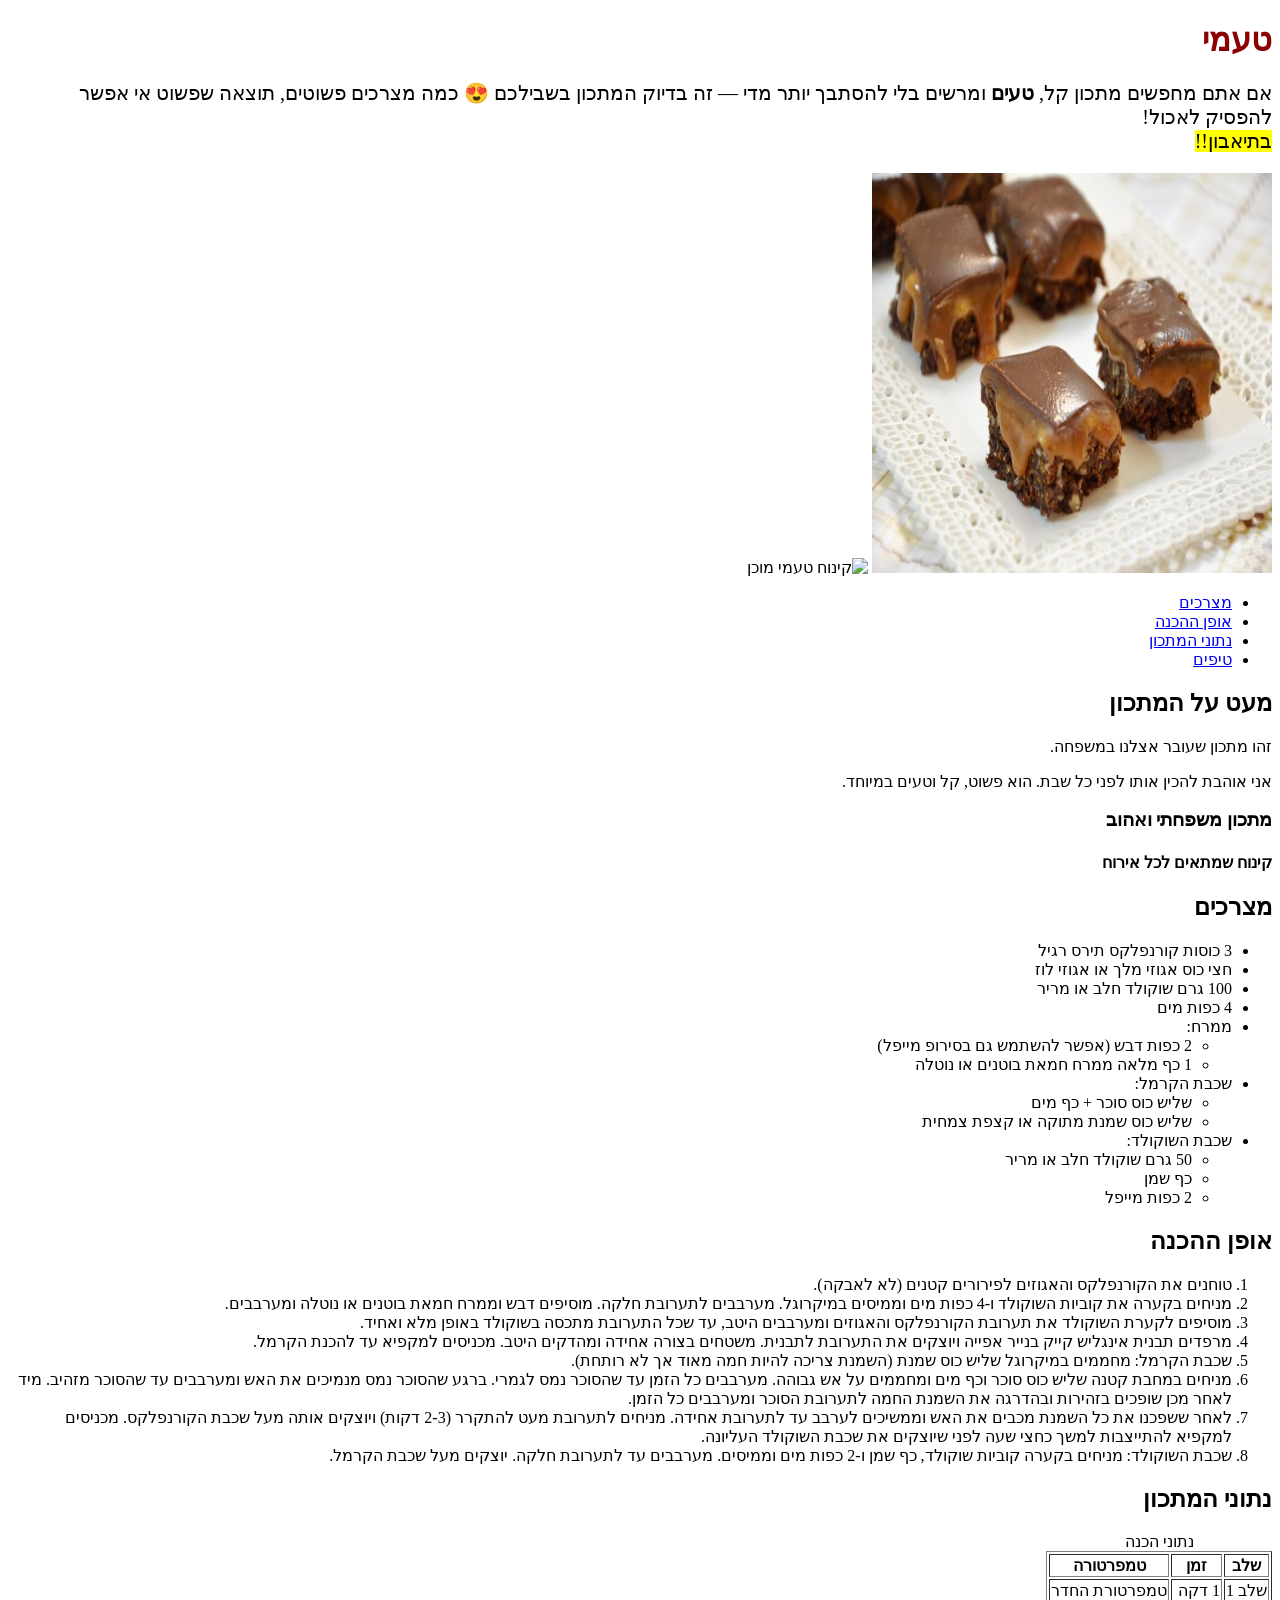
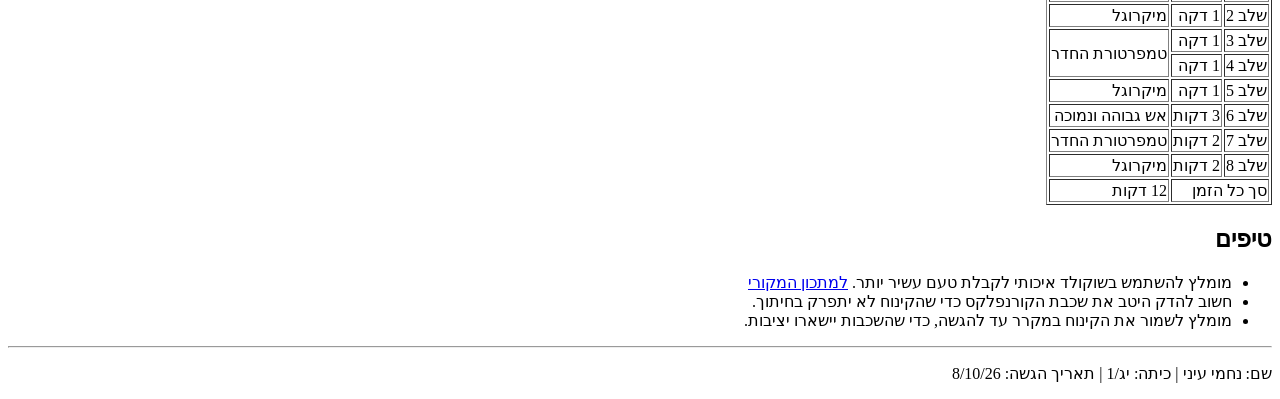
==== index.html @ 86c5a5c1 "recipe page without design" ====
<!DOCTYPE html>
<html lang="he" dir="rtl">

<head>
    <meta charset="UTF-8">
    <meta name="viewport" content="width=device-width, initial-scale=1.0">
    <title>המתכון של נחמי עיני</title>
</head>

<body>

    <div id="top">

        <h1 id="recipe-title" style="color: darkred;">טעמי</h1>

        <p class="intro" style="font-size: 20px;">
            אם אתם מחפשים מתכון קל,
            <b>טעים</b>
            ומרשים בלי להסתבך יותר מדי — זה בדיוק המתכון בשבילכם 😍
            כמה מצרכים פשוטים, תוצאה שפשוט אי אפשר להפסיק לאכול!
            <br>
            <span class="highlight" style="background-color: yellow;">בתיאבון!!</span>
        </p>

        <img src="images/Tasty snack.jpg"
             alt="קינוח טעמי בשכבות"
             title="המתכון המנצח"
             width="400"
             height="400"

             id="main-image">

       <img src="https://res.cloudinary.com/dqtasimhh/image/upload/v1779839386/6a162d6590dfe4fd4fd0459d.jpg"
     alt="קינוח טעמי מוכן"
     class="side-image"
     width="400"
     height="400"
>

        <ul id="nav">
            <li><a href="#ingredients">מצרכים</a></li>
            <li><a href="#steps">אופן ההכנה</a></li>
            <li><a href="#info">נתוני המתכון</a></li>
            <li><a href="#tips">טיפים</a></li>
        </ul>

    </div>

    <div class="block" id="about">
        <h2>מעט על המתכון</h2>

        <p>זהו מתכון שעובר אצלנו במשפחה.</p>

        <p>אני אוהבת להכין אותו לפני כל שבת. הוא פשוט, קל וטעים במיוחד.</p>

        <h3>מתכון משפחתי ואהוב</h3>
        <h4>קינוח שמתאים לכל אירוח</h4>
    </div>

    <div class="block" id="ingredients">
        <h2>מצרכים</h2>

        <ul class="ingredients-list">
            <li>3 כוסות קורנפלקס תירס רגיל</li>
            <li>חצי כוס אגוזי מלך או אגוזי לוז</li>
            <li>100 גרם שוקולד חלב או מריר</li>
            <li>4 כפות מים</li>

            <li>
                ממרח:
                <ul>
                    <li>2 כפות דבש (אפשר להשתמש גם בסירופ מייפל)</li>
                    <li>1 כף מלאה ממרח חמאת בוטנים או נוטלה</li>
                </ul>
            </li>

            <li>
                שכבת הקרמל:
                <ul>
                    <li>שליש כוס סוכר + כף מים</li>
                    <li>שליש כוס שמנת מתוקה או קצפת צמחית</li>
                </ul>
            </li>

            <li>
                שכבת השוקולד:
                <ul>
                    <li>50 גרם שוקולד חלב או מריר</li>
                    <li>כף שמן</li>
                    <li>2 כפות מייפל</li>
                </ul>
            </li>
        </ul>
    </div>

    <div class="block" id="steps">
        <h2>אופן ההכנה</h2>

        <ol class="steps-list">
            <li>טוחנים את הקורנפלקס והאגוזים לפירורים קטנים (לא לאבקה).</li>

            <li>
                מניחים בקערה את קוביות השוקולד ו-4 כפות מים וממיסים במיקרוגל.
                מערבבים לתערובת חלקה. מוסיפים דבש וממרח חמאת בוטנים או נוטלה ומערבבים.
            </li>

            <li>
                מוסיפים לקערת השוקולד את תערובת הקורנפלקס והאגוזים ומערבבים היטב,
                עד שכל התערובת מתכסה בשוקולד באופן מלא ואחיד.
            </li>

            <li>
                מרפדים תבנית אינגליש קייק בנייר אפייה ויוצקים את התערובת לתבנית.
                משטחים בצורה אחידה ומהדקים היטב. מכניסים למקפיא עד להכנת הקרמל.
            </li>

            <li>
                שכבת הקרמל: מחממים במיקרוגל שליש כוס שמנת
                (השמנת צריכה להיות חמה מאוד אך לא רותחת).
            </li>

            <li>
                מניחים במחבת קטנה שליש כוס סוכר וכף מים ומחממים על אש גבוהה.
                מערבבים כל הזמן עד שהסוכר נמס לגמרי.
                ברגע שהסוכר נמס מנמיכים את האש ומערבבים עד שהסוכר מזהיב.
                מיד לאחר מכן שופכים בזהירות ובהדרגה את השמנת החמה לתערובת הסוכר
                ומערבבים כל הזמן.
            </li>

            <li>
                לאחר ששפכנו את כל השמנת מכבים את האש וממשיכים לערבב עד לתערובת אחידה.
                מניחים לתערובת מעט להתקרר (2-3 דקות) ויוצקים אותה מעל שכבת הקורנפלקס.
                מכניסים למקפיא להתייצבות למשך כחצי שעה לפני שיוצקים את שכבת השוקולד העליונה.
            </li>

            <li>
                שכבת השוקולד: מניחים בקערה קוביות שוקולד, כף שמן ו-2 כפות מים וממיסים.
                מערבבים עד לתערובת חלקה. יוצקים מעל שכבת הקרמל.
            </li>
        </ol>
    </div>

    <div class="block" id="info">
        <h2>נתוני המתכון</h2>

        <table id="info-table" border="1">
            <caption>נתוני הכנה</caption>

            <thead>
                <tr>
                    <th>שלב</th>
                    <th>זמן</th>
                    <th>טמפרטורה</th>
                </tr>
            </thead>

            <tbody>
                <tr>
                    <td>שלב 1</td>
                    <td>1 דקה</td>
                    <td>טמפרטורת החדר</td>
                </tr>

                <tr>
                    <td>שלב 2</td>
                    <td>1 דקה</td>
                    <td>מיקרוגל</td>
                </tr>

                <tr>
                    <td>שלב 3</td>
                    <td>1 דקה</td>
                    <td rowspan="2">טמפרטורת החדר</td>
                </tr>

                <tr>
                    <td>שלב 4</td>
                    <td>1 דקה</td>
                </tr>

                <tr>
                    <td>שלב 5</td>
                    <td>1 דקה</td>
                    <td>מיקרוגל</td>
                </tr>

                <tr>
                    <td>שלב 6</td>
                    <td>3 דקות</td>
                    <td>אש גבוהה ונמוכה</td>
                </tr>

                <tr>
                    <td>שלב 7</td>
                    <td>2 דקות</td>
                    <td>טמפרטורת החדר</td>
                </tr>

                <tr>
                    <td>שלב 8</td>
                    <td>2 דקות</td>
                    <td>מיקרוגל</td>
                </tr>
            </tbody>

            <tfoot>
                <tr>
                    <td colspan="2">סך כל הזמן</td>
                    <td>12 דקות</td>
                </tr>
            </tfoot>
        </table>
    </div>

    <div class="block" id="tips">
        <h2>טיפים</h2>

        <ul>
            <li>
                מומלץ להשתמש בשוקולד איכותי לקבלת טעם עשיר יותר.
                <a href="https://www.10dakot.co.il/recipe/%D7%98%D7%A2%D7%9E%D7%99/"
                   target="_blank">למתכון המקורי</a>
            </li>

            <li>חשוב להדק היטב את שכבת הקורנפלקס כדי שהקינוח לא יתפרק בחיתוך.</li>

            <li>מומלץ לשמור את הקינוח במקרר עד להגשה, כדי שהשכבות יישארו יציבות.</li>
        </ul>
    </div>

    <hr>

    <div id="page-footer">
        <p>שם: נחמי עיני | כיתה: יג/1 | תאריך הגשה: 8/10/26</p>
    </div>

</body>
</html>

<!--
תשובה א:
התמונה הראשונה תופיע במחשב אחר אם מעבירים אליו גם את תיקיית התמונות - ניתוב יחסי.
התמונה השנייה תופיע במחשב אחר אם יש חיבור לאינטרנט והקישור עדיין פעיל - ניתוב מוחלט.

תשובה ב:
ul מציגה פריטים עם נקודות - רשימה לא ממוספרת.
ol מציגה פריטים עם מספרים - רשימה ממוספרת.
ul מתאימה כאשר לא חשוב הסדר של הפריטים.
ol מתאימה כאשר הסדר חשוב, למשל בשלבי הכנת מתכון.

תשובה ג:
th הוא תא כותרת - מסביר מה כתוב בעמודה.
td הוא תא רגיל - מכיל את המידע עצמו.
צריך את שניהם כי th מציג את הכותרת ו-td מציג את הנתון ששייך לאותה הכותרת.
-->
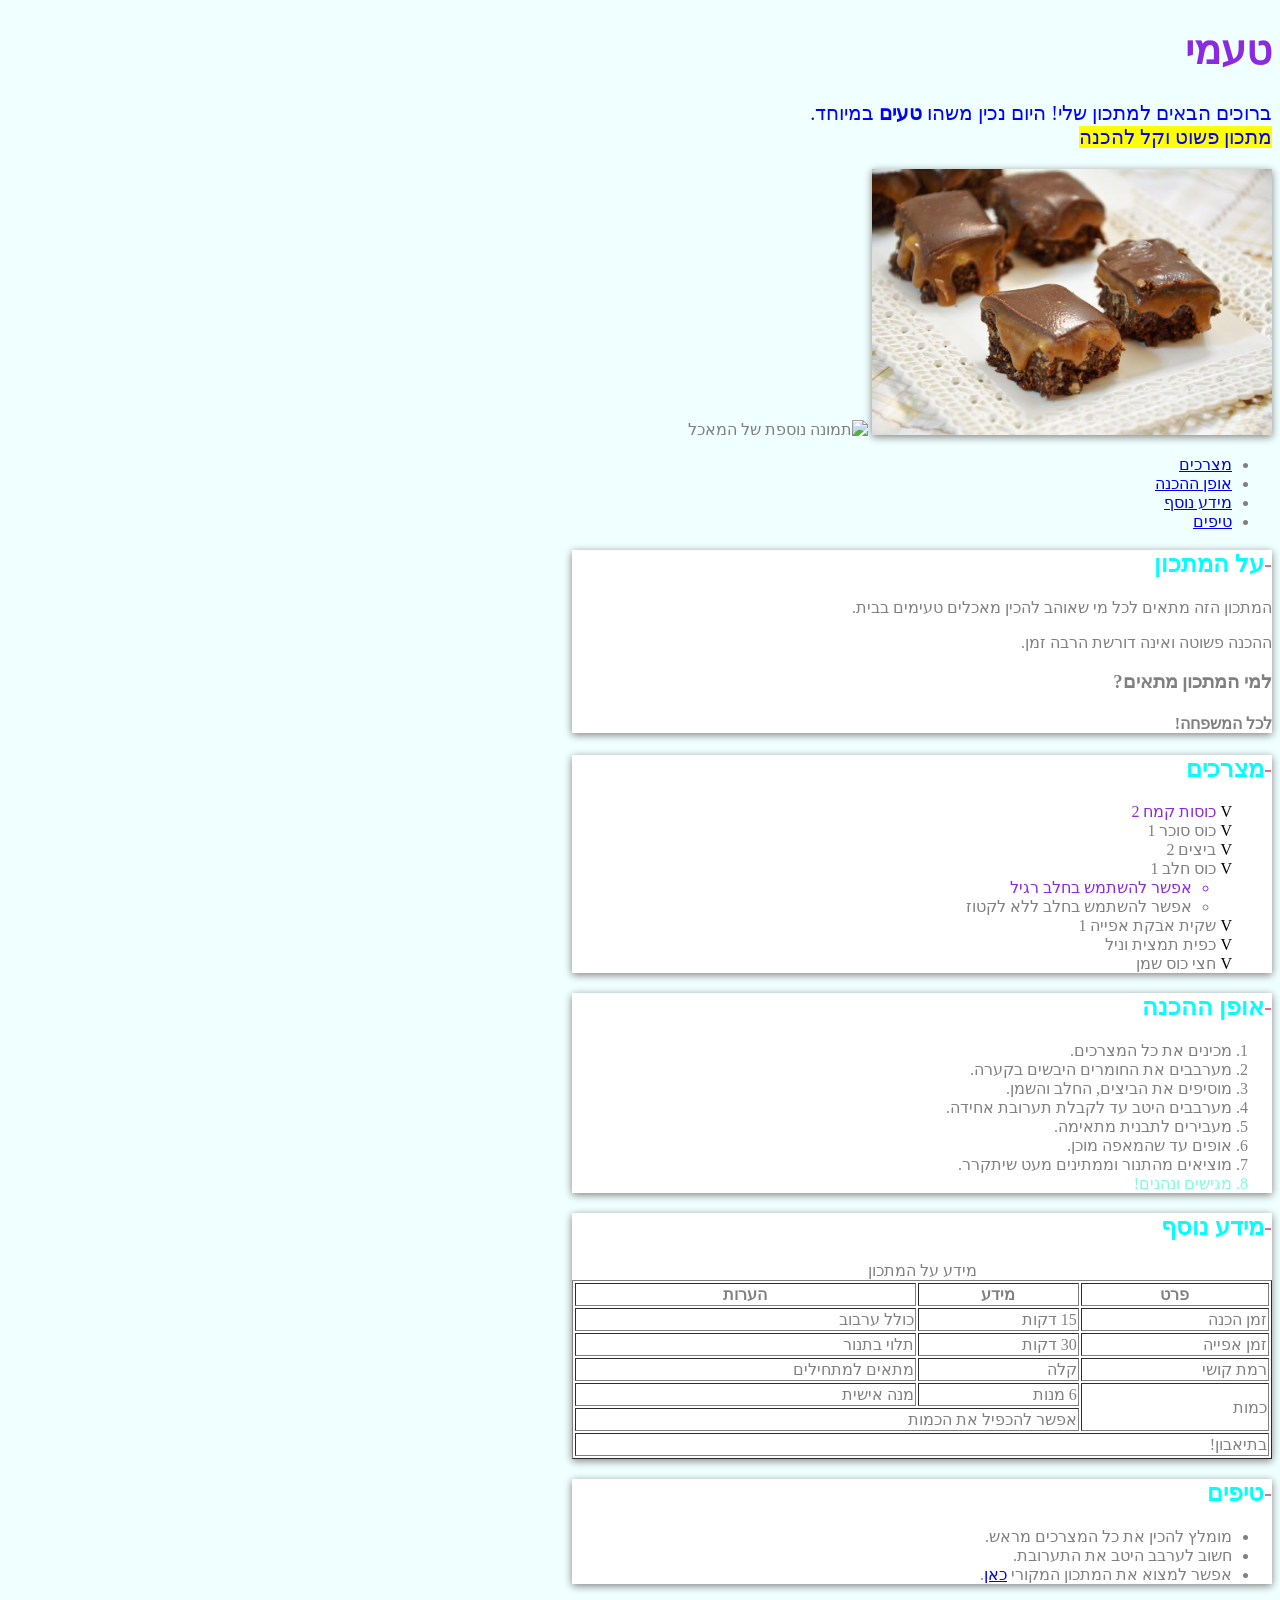
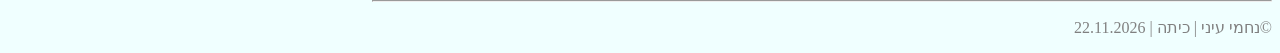
==== commit d4f199c0: "add css design" ====
--- a/index.html
+++ b/index.html
@@ -6,251 +6,186 @@
     <meta charset="UTF-8">
     <meta name="viewport" content="width=device-width, initial-scale=1.0">
     <title>המתכון של נחמי עיני</title>
+    <link rel="stylesheet" href="style.css">
 </head>
 
 <body>
 
-    <div id="top">
+    <div class="container">
 
-        <h1 id="recipe-title" style="color: darkred;">טעמי</h1>
+        <div id="top">
 
-        <p class="intro" style="font-size: 20px;">
-            אם אתם מחפשים מתכון קל,
-            <b>טעים</b>
-            ומרשים בלי להסתבך יותר מדי — זה בדיוק המתכון בשבילכם 😍
-            כמה מצרכים פשוטים, תוצאה שפשוט אי אפשר להפסיק לאכול!
-            <br>
-            <span class="highlight" style="background-color: yellow;">בתיאבון!!</span>
-        </p>
+            <h1 id="recipe-title">טעמי</h1>
 
-        <img src="images/Tasty snack.jpg"
-             alt="קינוח טעמי בשכבות"
-             title="המתכון המנצח"
-             width="400"
-             height="400"
+            <p class="intro">
+                ברוכים הבאים למתכון שלי!
+                היום נכין משהו <b>טעים</b> במיוחד.
+                <br>
+                <span class="highlight">מתכון פשוט וקל להכנה</span>
+            </p>
 
-             id="main-image">
+            <img src="images/Tasty snack.jpg"
+                 alt="תמונה של המאכל"
+                 title="טעמי"
+                 width="400"
+                 id="main-image">
 
-       <img src="https://res.cloudinary.com/dqtasimhh/image/upload/v1779839386/6a162d6590dfe4fd4fd0459d.jpg"
-     alt="קינוח טעמי מוכן"
-     class="side-image"
-     width="400"
-     height="400"
->
+           <img src="https://res.cloudinary.com/dqtasimhh/image/upload/v1779839386/6a162d6590dfe4fd4fd0459d.jpg"
+     alt="תמונה נוספת של המאכל"
+     class="side-image">
 
-        <ul id="nav">
-            <li><a href="#ingredients">מצרכים</a></li>
-            <li><a href="#steps">אופן ההכנה</a></li>
-            <li><a href="#info">נתוני המתכון</a></li>
-            <li><a href="#tips">טיפים</a></li>
-        </ul>
+            <ul id="nav">
+                <li><a href="#ingredients">מצרכים</a></li>
+                <li><a href="#steps">אופן ההכנה</a></li>
+                <li><a href="#info">מידע נוסף</a></li>
+                <li><a href="#tips">טיפים</a></li>
+            </ul>
+
+        </div>
+
+        <div class="block" id="about">
+
+            <h2>על המתכון</h2>
+
+            <p>
+                המתכון הזה מתאים לכל מי שאוהב להכין מאכלים טעימים בבית.
+            </p>
+
+            <p>
+                ההכנה פשוטה ואינה דורשת הרבה זמן.
+            </p>
+
+            <h3>למי המתכון מתאים?</h3>
+
+            <h4>לכל המשפחה!</h4>
+
+        </div>
+
+        <div class="block" id="ingredients">
+
+            <h2>מצרכים</h2>
+
+            <ul class="ingredients-list">
+                <li>כוסות קמח 2</li>
+                <li>כוס סוכר 1</li>
+                <li>ביצים 2</li>
+                <li>כוס חלב 1
+                    <ul>
+                        <li>אפשר להשתמש בחלב רגיל</li>
+                        <li>אפשר להשתמש בחלב ללא לקטוז</li>
+                    </ul>
+                </li>
+                <li>שקית אבקת אפייה 1</li>
+                <li>כפית תמצית וניל</li>
+                <li>חצי כוס שמן</li>
+            </ul>
+
+        </div>
+
+        <div class="block" id="steps">
+
+            <h2>אופן ההכנה</h2>
+
+            <ol class="steps-list">
+                <li>מכינים את כל המצרכים.</li>
+                <li>מערבבים את החומרים היבשים בקערה.</li>
+                <li>מוסיפים את הביצים, החלב והשמן.</li>
+                <li>מערבבים היטב עד לקבלת תערובת אחידה.</li>
+                <li>מעבירים לתבנית מתאימה.</li>
+                <li>אופים עד שהמאפה מוכן.</li>
+                <li>מוציאים מהתנור וממתינים מעט שיתקרר.</li>
+                <li>מגישים ונהנים!</li>
+            </ol>
+
+        </div>
+
+        <div class="block" id="info">
+
+            <h2>מידע נוסף</h2>
+
+            <table id="info-table" border="1">
+
+                <caption>מידע על המתכון</caption>
+
+                <thead>
+                    <tr>
+                        <th>פרט</th>
+                        <th>מידע</th>
+                        <th>הערות</th>
+                    </tr>
+                </thead>
+
+                <tbody>
+                    <tr>
+                        <td>זמן הכנה</td>
+                        <td>15 דקות</td>
+                        <td>כולל ערבוב</td>
+                    </tr>
+
+                    <tr>
+                        <td>זמן אפייה</td>
+                        <td>30 דקות</td>
+                        <td>תלוי בתנור</td>
+                    </tr>
+
+                    <tr>
+                        <td>רמת קושי</td>
+                        <td>קלה</td>
+                        <td>מתאים למתחילים</td>
+                    </tr>
+
+                    <tr>
+                        <td rowspan="2">כמות</td>
+                        <td>6 מנות</td>
+                        <td>מנה אישית</td>
+                    </tr>
+
+                    <tr>
+                        <td colspan="2">אפשר להכפיל את הכמות</td>
+                    </tr>
+                </tbody>
+
+                <tfoot>
+                    <tr>
+                        <td colspan="3">בתיאבון!</td>
+                    </tr>
+                </tfoot>
+
+            </table>
+
+        </div>
+
+        <div class="block" id="tips">
+
+            <h2>טיפים</h2>
+
+            <ul>
+                <li>מומלץ להכין את כל המצרכים מראש.</li>
+                <li>חשוב לערבב היטב את התערובת.</li>
+                <li>
+                    אפשר למצוא את המתכון המקורי
+                    <a href="https://www.10dakot.co.il/recipe/%D7%98%D7%A2%D7%9E%D7%99/"
+                       target="_blank">כאן</a>.
+                </li>
+            </ul>
+
+        </div>
+
+        <hr>
+
+        <div id="page-footer">
+            <p>נחמי עיני | כיתה | 22.11.2026</p>
+        </div>
 
     </div>
 
-    <div class="block" id="about">
-        <h2>מעט על המתכון</h2>
+    <!--
+    A: שימוש במחלקה אחת מאפשר לעצב כמה אזורים יחד,
+    במקום להגדיר עיצוב נפרד לכל אזור.
 
-        <p>זהו מתכון שעובר אצלנו במשפחה.</p>
-
-        <p>אני אוהבת להכין אותו לפני כל שבת. הוא פשוט, קל וטעים במיוחד.</p>
-
-        <h3>מתכון משפחתי ואהוב</h3>
-        <h4>קינוח שמתאים לכל אירוח</h4>
-    </div>
-
-    <div class="block" id="ingredients">
-        <h2>מצרכים</h2>
-
-        <ul class="ingredients-list">
-            <li>3 כוסות קורנפלקס תירס רגיל</li>
-            <li>חצי כוס אגוזי מלך או אגוזי לוז</li>
-            <li>100 גרם שוקולד חלב או מריר</li>
-            <li>4 כפות מים</li>
-
-            <li>
-                ממרח:
-                <ul>
-                    <li>2 כפות דבש (אפשר להשתמש גם בסירופ מייפל)</li>
-                    <li>1 כף מלאה ממרח חמאת בוטנים או נוטלה</li>
-                </ul>
-            </li>
-
-            <li>
-                שכבת הקרמל:
-                <ul>
-                    <li>שליש כוס סוכר + כף מים</li>
-                    <li>שליש כוס שמנת מתוקה או קצפת צמחית</li>
-                </ul>
-            </li>
-
-            <li>
-                שכבת השוקולד:
-                <ul>
-                    <li>50 גרם שוקולד חלב או מריר</li>
-                    <li>כף שמן</li>
-                    <li>2 כפות מייפל</li>
-                </ul>
-            </li>
-        </ul>
-    </div>
-
-    <div class="block" id="steps">
-        <h2>אופן ההכנה</h2>
-
-        <ol class="steps-list">
-            <li>טוחנים את הקורנפלקס והאגוזים לפירורים קטנים (לא לאבקה).</li>
-
-            <li>
-                מניחים בקערה את קוביות השוקולד ו-4 כפות מים וממיסים במיקרוגל.
-                מערבבים לתערובת חלקה. מוסיפים דבש וממרח חמאת בוטנים או נוטלה ומערבבים.
-            </li>
-
-            <li>
-                מוסיפים לקערת השוקולד את תערובת הקורנפלקס והאגוזים ומערבבים היטב,
-                עד שכל התערובת מתכסה בשוקולד באופן מלא ואחיד.
-            </li>
-
-            <li>
-                מרפדים תבנית אינגליש קייק בנייר אפייה ויוצקים את התערובת לתבנית.
-                משטחים בצורה אחידה ומהדקים היטב. מכניסים למקפיא עד להכנת הקרמל.
-            </li>
-
-            <li>
-                שכבת הקרמל: מחממים במיקרוגל שליש כוס שמנת
-                (השמנת צריכה להיות חמה מאוד אך לא רותחת).
-            </li>
-
-            <li>
-                מניחים במחבת קטנה שליש כוס סוכר וכף מים ומחממים על אש גבוהה.
-                מערבבים כל הזמן עד שהסוכר נמס לגמרי.
-                ברגע שהסוכר נמס מנמיכים את האש ומערבבים עד שהסוכר מזהיב.
-                מיד לאחר מכן שופכים בזהירות ובהדרגה את השמנת החמה לתערובת הסוכר
-                ומערבבים כל הזמן.
-            </li>
-
-            <li>
-                לאחר ששפכנו את כל השמנת מכבים את האש וממשיכים לערבב עד לתערובת אחידה.
-                מניחים לתערובת מעט להתקרר (2-3 דקות) ויוצקים אותה מעל שכבת הקורנפלקס.
-                מכניסים למקפיא להתייצבות למשך כחצי שעה לפני שיוצקים את שכבת השוקולד העליונה.
-            </li>
-
-            <li>
-                שכבת השוקולד: מניחים בקערה קוביות שוקולד, כף שמן ו-2 כפות מים וממיסים.
-                מערבבים עד לתערובת חלקה. יוצקים מעל שכבת הקרמל.
-            </li>
-        </ol>
-    </div>
-
-    <div class="block" id="info">
-        <h2>נתוני המתכון</h2>
-
-        <table id="info-table" border="1">
-            <caption>נתוני הכנה</caption>
-
-            <thead>
-                <tr>
-                    <th>שלב</th>
-                    <th>זמן</th>
-                    <th>טמפרטורה</th>
-                </tr>
-            </thead>
-
-            <tbody>
-                <tr>
-                    <td>שלב 1</td>
-                    <td>1 דקה</td>
-                    <td>טמפרטורת החדר</td>
-                </tr>
-
-                <tr>
-                    <td>שלב 2</td>
-                    <td>1 דקה</td>
-                    <td>מיקרוגל</td>
-                </tr>
-
-                <tr>
-                    <td>שלב 3</td>
-                    <td>1 דקה</td>
-                    <td rowspan="2">טמפרטורת החדר</td>
-                </tr>
-
-                <tr>
-                    <td>שלב 4</td>
-                    <td>1 דקה</td>
-                </tr>
-
-                <tr>
-                    <td>שלב 5</td>
-                    <td>1 דקה</td>
-                    <td>מיקרוגל</td>
-                </tr>
-
-                <tr>
-                    <td>שלב 6</td>
-                    <td>3 דקות</td>
-                    <td>אש גבוהה ונמוכה</td>
-                </tr>
-
-                <tr>
-                    <td>שלב 7</td>
-                    <td>2 דקות</td>
-                    <td>טמפרטורת החדר</td>
-                </tr>
-
-                <tr>
-                    <td>שלב 8</td>
-                    <td>2 דקות</td>
-                    <td>מיקרוגל</td>
-                </tr>
-            </tbody>
-
-            <tfoot>
-                <tr>
-                    <td colspan="2">סך כל הזמן</td>
-                    <td>12 דקות</td>
-                </tr>
-            </tfoot>
-        </table>
-    </div>
-
-    <div class="block" id="tips">
-        <h2>טיפים</h2>
-
-        <ul>
-            <li>
-                מומלץ להשתמש בשוקולד איכותי לקבלת טעם עשיר יותר.
-                <a href="https://www.10dakot.co.il/recipe/%D7%98%D7%A2%D7%9E%D7%99/"
-                   target="_blank">למתכון המקורי</a>
-            </li>
-
-            <li>חשוב להדק היטב את שכבת הקורנפלקס כדי שהקינוח לא יתפרק בחיתוך.</li>
-
-            <li>מומלץ לשמור את הקינוח במקרר עד להגשה, כדי שהשכבות יישארו יציבות.</li>
-        </ul>
-    </div>
-
-    <hr>
-
-    <div id="page-footer">
-        <p>שם: נחמי עיני | כיתה: יג/1 | תאריך הגשה: 8/10/26</p>
-    </div>
+    B: כאשר מגדירים גם רוחב וגם גובה לתמונה,
+    היא עלולה להימתח ולא לשמור על הפרופורציות המקוריות שלה.
+    -->
 
 </body>
 </html>
-
-<!--
-תשובה א:
-התמונה הראשונה תופיע במחשב אחר אם מעבירים אליו גם את תיקיית התמונות - ניתוב יחסי.
-התמונה השנייה תופיע במחשב אחר אם יש חיבור לאינטרנט והקישור עדיין פעיל - ניתוב מוחלט.
-
-תשובה ב:
-ul מציגה פריטים עם נקודות - רשימה לא ממוספרת.
-ol מציגה פריטים עם מספרים - רשימה ממוספרת.
-ul מתאימה כאשר לא חשוב הסדר של הפריטים.
-ol מתאימה כאשר הסדר חשוב, למשל בשלבי הכנת מתכון.
-
-תשובה ג:
-th הוא תא כותרת - מסביר מה כתוב בעמודה.
-td הוא תא רגיל - מכיל את המידע עצמו.
-צריך את שניהם כי th מציג את הכותרת ו-td מציג את הנתון ששייך לאותה הכותרת.
--->
--- a/style.css
+++ b/style.css
@@ -0,0 +1,96 @@
+
+body {
+    color: gray;
+    background-color: azure;
+}
+
+h2 {
+    color: aqua;
+}
+
+#recipe-title {
+    color: blueviolet;
+    font-size: 40px;
+}
+
+.highlight {
+    background-color: yellow;
+}
+
+.intro {
+    color: blue;
+    font-size: 20px;
+}
+
+.block {
+    background-color: white;
+    width: 700px;
+    max-width: 100%;
+    box-shadow: 0 2px 8px gray;
+}
+
+#main-image {
+    width: 400px;
+    max-width: 100%;
+    box-shadow: 0 2px 8px gray;
+}
+
+#info-table {
+    width: 100%;
+}
+
+ {
+    w.side-imageidth: 200px;
+    height: 200px;
+    max-width: 100%;
+}
+
+#nav a:hover {
+    color: darkred;
+}
+
+.block:hover {
+    box-shadow: 0 2px 60px gray;
+}
+
+.ingredients-list > li {
+    list-style-type: none;
+}
+
+.ingredients-list > li::before {
+    content: "V ";
+    color: black;
+}
+
+.ingredients-list li:first-child {
+    color: blueviolet;
+}
+
+.steps-list li:last-child {
+    color: aquamarine;
+}
+
+tbody tr:hover {
+    background-color: cadetblue;
+}
+
+h2::before {
+    content: "-";
+    color: palevioletred;
+}
+
+#page-footer p::before {
+    content: "©";
+}
+
+.container {
+    width: 100%;
+    max-width: 900px;
+}
+
+/*
+A: שימוש במחלקה אחת מאפשר לעצב כמה אזורים יחד.
+
+B: הגדרת רוחב וגובה יחד עלולה למתוח תמונה
+ולשנות את הפרופורציות המקוריות שלה.
+*/
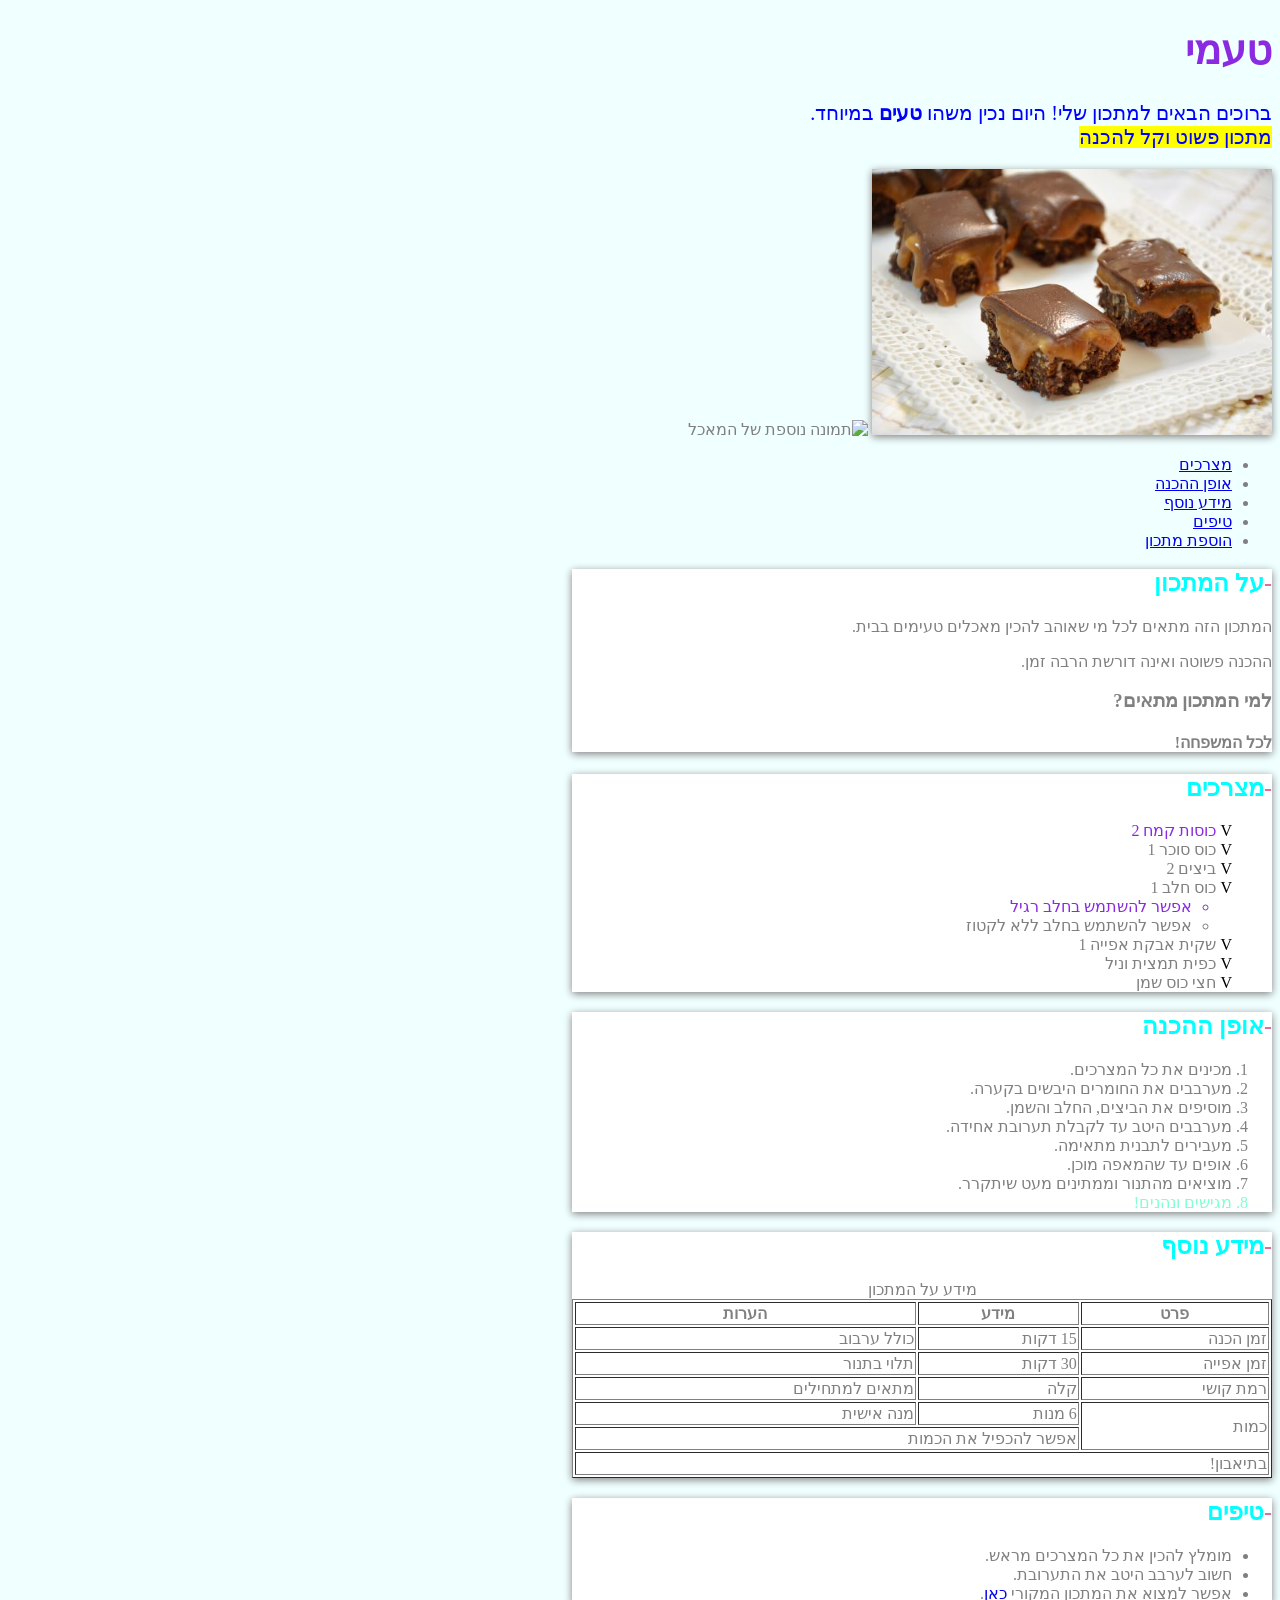
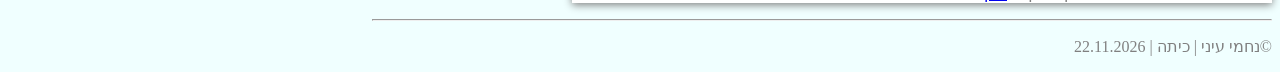
==== commit 08a11331: "add link to form" ====
--- a/index.html
+++ b/index.html
@@ -34,12 +34,13 @@
      alt="תמונה נוספת של המאכל"
      class="side-image">
 
-            <ul id="nav">
-                <li><a href="#ingredients">מצרכים</a></li>
-                <li><a href="#steps">אופן ההכנה</a></li>
-                <li><a href="#info">מידע נוסף</a></li>
-                <li><a href="#tips">טיפים</a></li>
-            </ul>
+        <ul id="nav">
+            <li><a href="#ingredients">מצרכים</a></li>
+            <li><a href="#steps">אופן ההכנה</a></li>
+            <li><a href="#info">מידע נוסף</a></li>
+            <li><a href="#tips">טיפים</a></li>
+            <li><a href="add-recipe.html">הוספת מתכון</a></li>
+        </ul>
 
         </div>
 
--- a/style.css
+++ b/style.css
@@ -39,12 +39,11 @@
     width: 100%;
 }
 
- {
-    w.side-imageidth: 200px;
+.side-image {
+    width: 200px;
     height: 200px;
     max-width: 100%;
 }
-
 #nav a:hover {
     color: darkred;
 }
